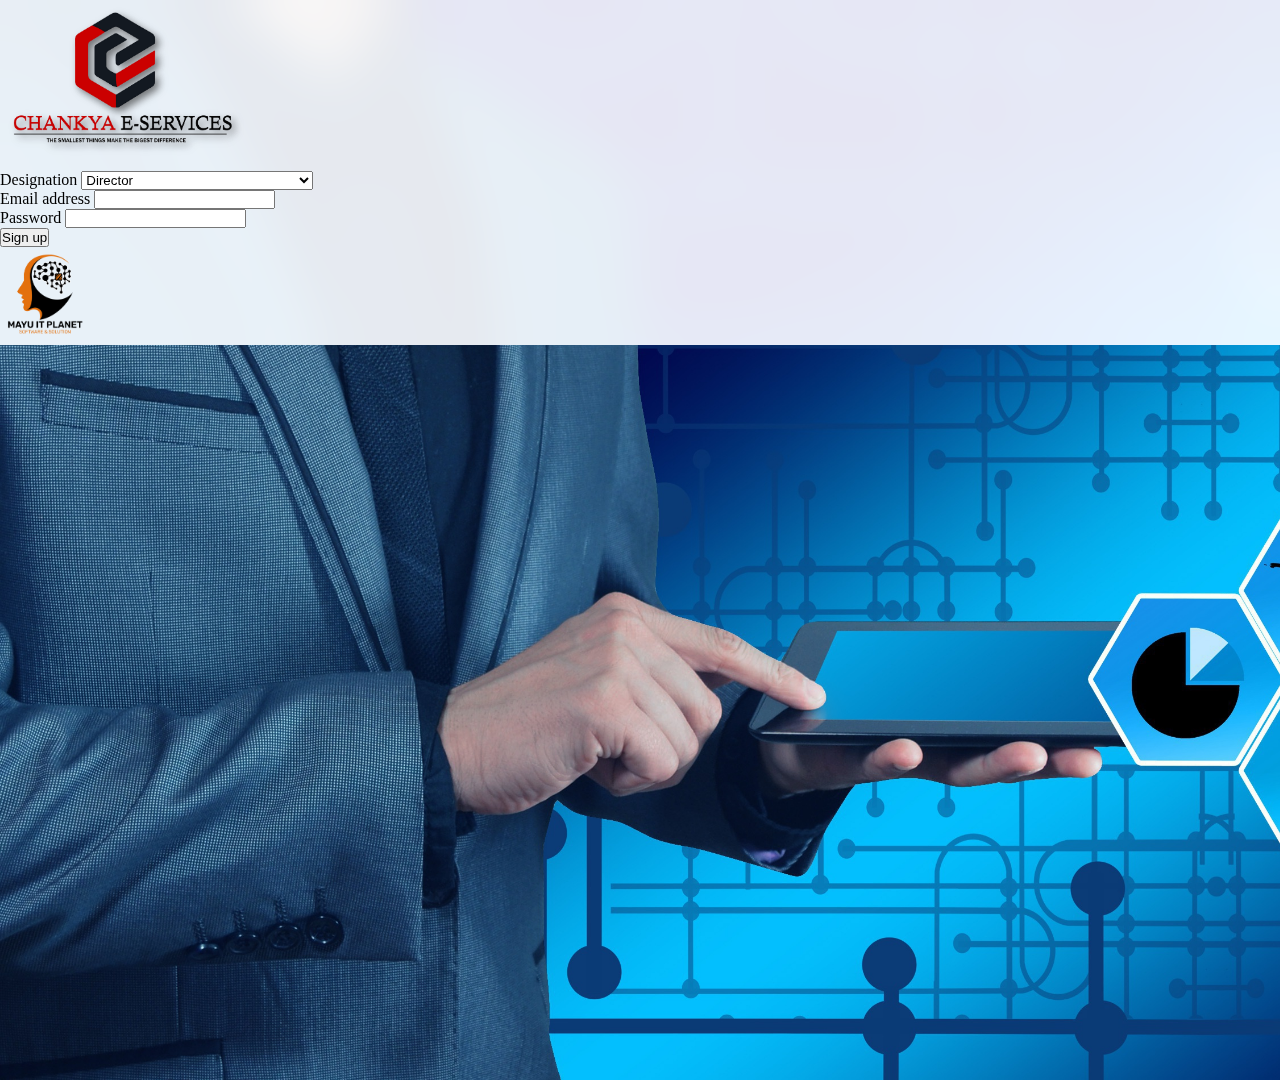
==== index.html @ f3dacc3a "login page desing html css added" ====
<!doctype html>
<html lang="en">
  <head>
    <meta charset="utf-8">
    <meta name="viewport" content="width=device-width, initial-scale=1">
    <title>CES CRM</title>
    <link href="https://cdn.jsdelivr.net/npm/bootstrap@5.3.2/dist/css/bootstrap.min.css" rel="stylesheet" integrity="sha384-T3c6CoIi6uLrA9TneNEoa7RxnatzjcDSCmG1MXxSR1GAsXEV/Dwwykc2MPK8M2HN" crossorigin="anonymous">
    <link rel="stylesheet" href="assets/css/login.css">
    </head>
  <body>
    <!-- Section: Design Block -->
    <section class="login overflow-hidden">
        <div class="container px-4 px-md-5 text-center text-lg-start my-5">
            <div class="row gx-lg-5 align-items-center mb-5">
                <div class="col-lg-5 mb-5 mb-lg-0 position-relative">    
                    <div class="card bg-glass">
                        <div class="card-bodypx-4 py-4 px-md-5">
                            <div class="text-center">
                                <img src="assets/images/login/Picture1.png" style="width: 250px;" alt="logo">
                              </div>
                            <form>  
                                
                                <!-- Designation input -->
                                <div class="form-outline mb-2">
                                    <label class="form-label" for="form3Example3">Designation</label>
                                    <select class="form-select" aria-label="Default select example">
                                        <option value="1">Director</option>
                                        <option value="1">Human Resource</option>
                                        <option value="3">MIS Head</option>
                                        <option value="1">Operation Manager</option>
                                        <option value="3">Assistant Manager</option>
                                        <option value="3">Marketing Manager</option>
                                        <option value="3">Project Manager</option>
                                        <option value="3">Assistant Project Manager</option>
                                        <option value="3">District Manager</option>
                                        <option value="3">Area Manager</option>
                                        <option value="3">Legal Officer</option>
                                        <option value="3">Trainer</option>
                                        <option value="3">Support Executive(Tele Caller)</option>
                                        <option value="3">Technical Assist(Tech Support)</option>
                                        <option value="3">MIS Excutive</option>
                                        <option value="3">HR Executive</option>
                                        <option value="3">Aadhar Operator</option>
                                        <option value="3">Bussiness Correspondent(Banking)</option>
                                        <option value="3">Accountant Department</option>
                                        <option value="3">Admin Department</option>
                                        <option value="3">Receptionist</option>
                                    </select>
                                </div>

                                <!-- Email input -->
                                <div class="form-outline mb-2">
                                    <label class="form-label" for="form3Example3">Email address</label>
                                    <input type="email" id="form3Example3" class="form-control" />
                                </div>
                
                                <!-- Password input -->
                                <div class="form-outline mb-3">
                                    <label class="form-label" for="form3Example4">Password</label>
                                    <input type="password" id="form3Example4" class="form-control" />
                                </div>
                
                                <!-- Submit button -->
                                <button type="submit" class="btn btn-primary w-100 btn-block mb-2">
                                Sign up
                                </button>
                            </form>

                            <div class="text-center mt-3">
                                <img src="assets/images/login/logo-transparent-png.png" style="width: 90px;" alt="logo">
                              </div>
                        </div>
                    </div>
                </div>
            </div>
        </div>
    </section>
  <!-- Section: Design Block -->
  <script src="https://cdn.jsdelivr.net/npm/bootstrap@5.3.2/dist/js/bootstrap.bundle.min.js" integrity="sha384-C6RzsynM9kWDrMNeT87bh95OGNyZPhcTNXj1NW7RuBCsyN/o0jlpcV8Qyq46cDfL" crossorigin="anonymous"></script>
  </body>
</html>
---- assets/css/login.css ----
*{
    margin: 0;   
    padding: 0;
}

.login{
    background-image: url('../images/login/log_bg.jpg');
    background-size: cover;
    background-repeat: no-repeat;
    height: 120vh;
}

.bg-glass {
    background-color: hsla(0, 0%, 100%, 0.9) !important;
    backdrop-filter: saturate(200%) blur(25px);
}

@media screen and (max-width:768px) {
    .card{
        padding: 10px;
    }
    
}
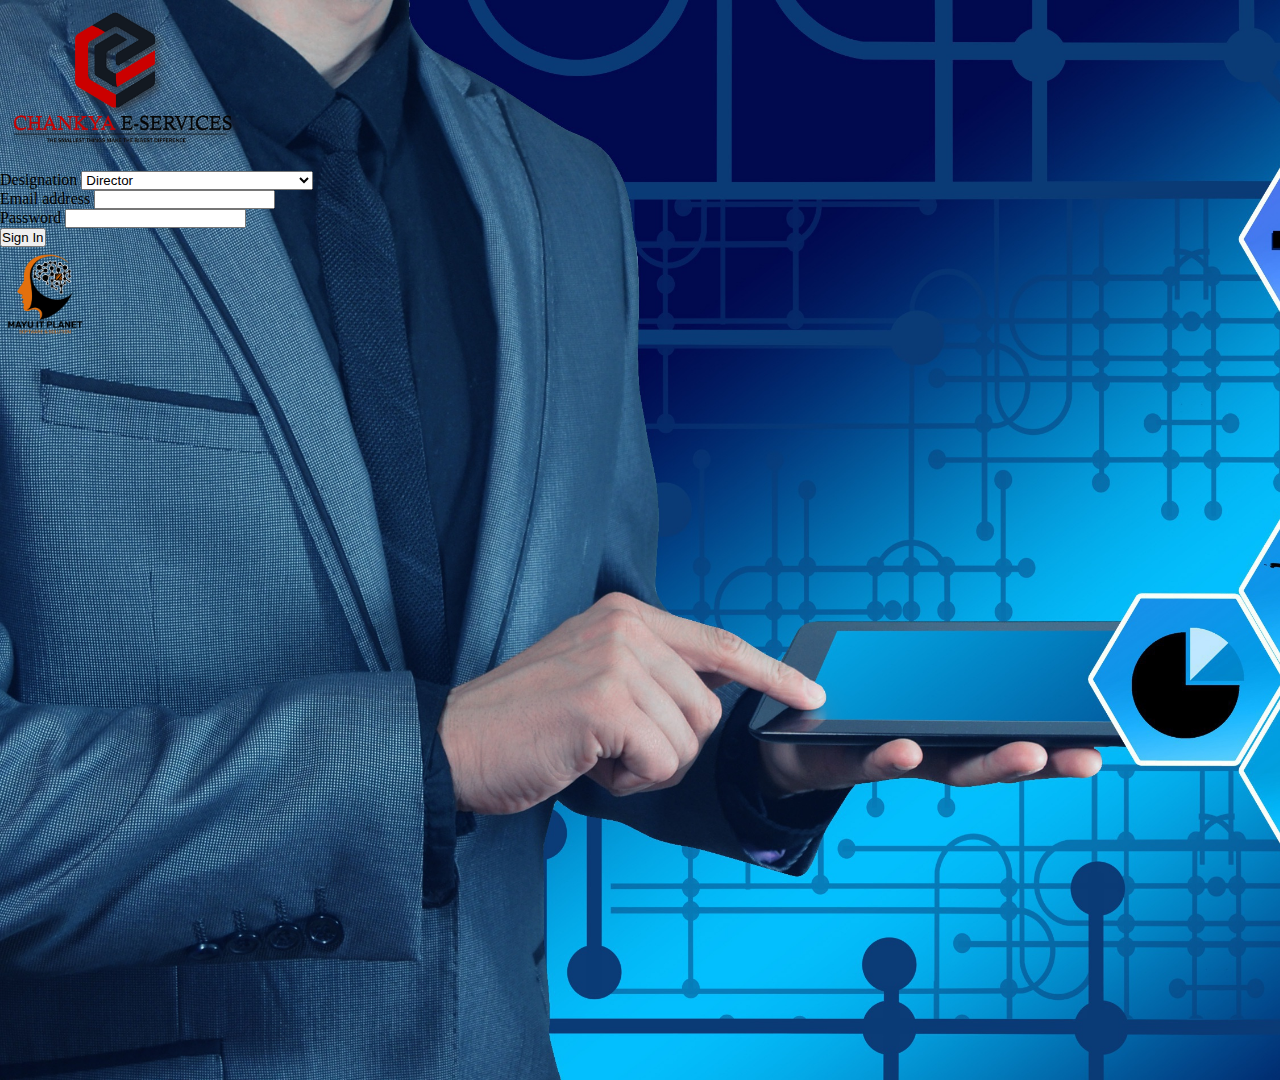
==== commit f4e101c4: "id pass stored" ====
--- a/index.html
+++ b/index.html
@@ -13,7 +13,7 @@
         <div class="container px-4 px-md-5 text-center text-lg-start my-5">
             <div class="row gx-lg-5 align-items-center mb-5">
                 <div class="col-lg-5 mb-5 mb-lg-0 position-relative">    
-                    <div class="card bg-glass">
+                    <div class="card bg-card">
                         <div class="card-bodypx-4 py-4 px-md-5">
                             <div class="text-center">
                                 <img src="assets/images/login/Picture1.png" style="width: 250px;" alt="logo">
@@ -22,48 +22,46 @@
                                 
                                 <!-- Designation input -->
                                 <div class="form-outline mb-2">
-                                    <label class="form-label" for="form3Example3">Designation</label>
-                                    <select class="form-select" aria-label="Default select example">
+                                    <label class="form-label" for="designation">Designation</label>
+                                    <select id="designation" class="form-select" aria-label="Default select example">
                                         <option value="1">Director</option>
-                                        <option value="1">Human Resource</option>
+                                        <option value="2">Human Resource</option>
                                         <option value="3">MIS Head</option>
-                                        <option value="1">Operation Manager</option>
-                                        <option value="3">Assistant Manager</option>
-                                        <option value="3">Marketing Manager</option>
-                                        <option value="3">Project Manager</option>
-                                        <option value="3">Assistant Project Manager</option>
-                                        <option value="3">District Manager</option>
-                                        <option value="3">Area Manager</option>
-                                        <option value="3">Legal Officer</option>
-                                        <option value="3">Trainer</option>
-                                        <option value="3">Support Executive(Tele Caller)</option>
-                                        <option value="3">Technical Assist(Tech Support)</option>
-                                        <option value="3">MIS Excutive</option>
-                                        <option value="3">HR Executive</option>
-                                        <option value="3">Aadhar Operator</option>
-                                        <option value="3">Bussiness Correspondent(Banking)</option>
-                                        <option value="3">Accountant Department</option>
-                                        <option value="3">Admin Department</option>
-                                        <option value="3">Receptionist</option>
+                                        <option value="4">Operation Manager</option>
+                                        <option value="5">Assistant Manager</option>
+                                        <option value="6">Marketing Manager</option>
+                                        <option value="7">Project Manager</option>
+                                        <option value="8">Assistant Project Manager</option>
+                                        <option value="9">District Manager</option>
+                                        <option value="10">Area Manager</option>
+                                        <option value="11">Legal Officer</option>
+                                        <option value="12">Trainer</option>
+                                        <option value="12">Support Executive(Tele Caller)</option>
+                                        <option value="14">Technical Assist(Tech Support)</option>
+                                        <option value="15">MIS Excutive</option>
+                                        <option value="16">HR Executive</option>
+                                        <option value="17">Aadhar Operator</option>
+                                        <option value="18">Bussiness Correspondent(Banking)</option>
+                                        <option value="19">Accountant Department</option>
+                                        <option value="20">Admin Department</option>
+                                        <option value="21">Receptionist</option>
                                     </select>
                                 </div>
 
                                 <!-- Email input -->
                                 <div class="form-outline mb-2">
-                                    <label class="form-label" for="form3Example3">Email address</label>
-                                    <input type="email" id="form3Example3" class="form-control" />
+                                    <label class="form-label" for="username">Email address</label>
+                                    <input type="email" id="username" class="form-control" />
                                 </div>
                 
                                 <!-- Password input -->
                                 <div class="form-outline mb-3">
-                                    <label class="form-label" for="form3Example4">Password</label>
-                                    <input type="password" id="form3Example4" class="form-control" />
+                                    <label class="form-label" for="password">Password</label>
+                                    <input type="password" id="password" class="form-control" />
                                 </div>
                 
                                 <!-- Submit button -->
-                                <button type="submit" class="btn btn-primary w-100 btn-block mb-2">
-                                Sign up
-                                </button>
+                                <button type="button" class="btn btn-primary w-100 btn-block mb-2" onclick="validateLogin()">Sign In</button>
                             </form>
 
                             <div class="text-center mt-3">
@@ -76,6 +74,29 @@
         </div>
     </section>
   <!-- Section: Design Block -->
+
+  <script>
+    function validateLogin()
+    {
+        var selected = document.getElementById("designation");
+        var designation = selected.options[selected.selectedIndex].text;
+
+        var username = document.getElementById('username').value;
+        var password = document.getElementById('password').value;
+
+        console.log(designation);
+
+        if(designation === 'Marketing Manager' && username === 'prithvirajvisave@gmail.com' && password === 'Prithviraj@123')
+        {
+            window.location.href = "template/index.html";
+        }
+        else
+        {
+            alert('No..!');
+        }
+    }
+
+  </script>
   <script src="https://cdn.jsdelivr.net/npm/bootstrap@5.3.2/dist/js/bootstrap.bundle.min.js" integrity="sha384-C6RzsynM9kWDrMNeT87bh95OGNyZPhcTNXj1NW7RuBCsyN/o0jlpcV8Qyq46cDfL" crossorigin="anonymous"></script>
   </body>
 </html>